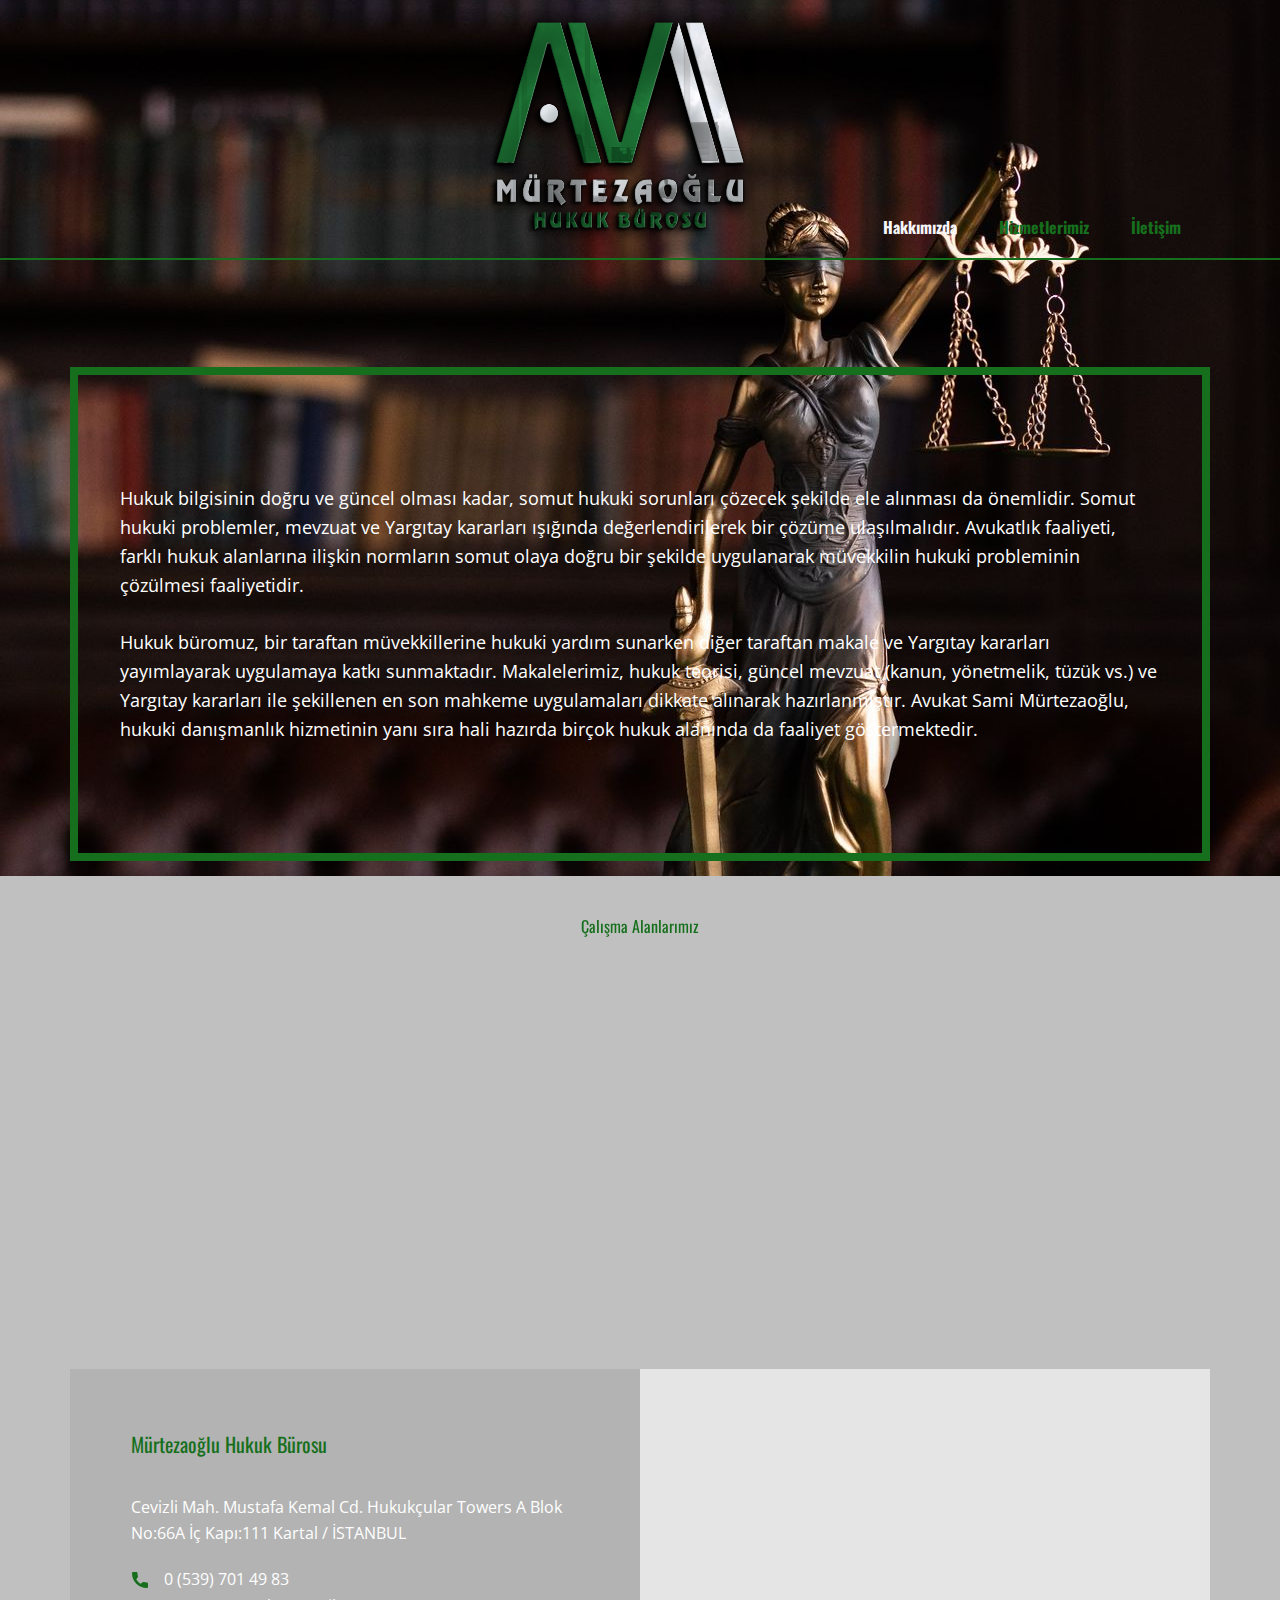
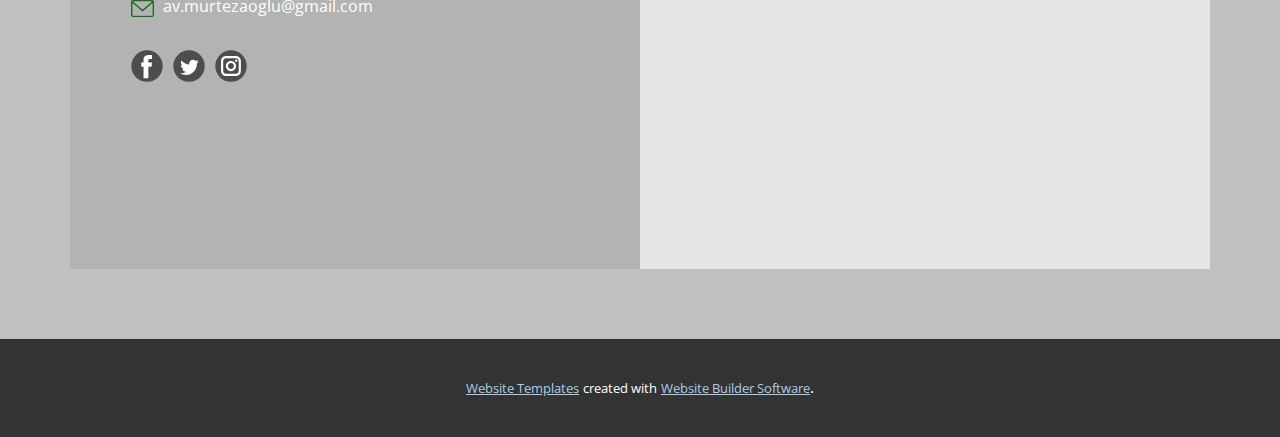
==== index.html @ 39481900 "asd" ====
<!DOCTYPE html>
<html style="font-size: 16px;" lang="tr"><head>
    <meta name="viewport" content="width=device-width, initial-scale=1.0">
    <meta charset="utf-8">
    <meta name="keywords" content="Horuz Hukuk ve Danışmanlık Bürosu Folkart Towers">
    <meta name="description" content="İzmir'de avukatlık ve danışlşmanlık hizmeti veren hukuk bürosu.">
    <title>Mürtezaoğlu Hukuk Bürosu</title>
    <link rel="stylesheet" href="nicepage.css" media="screen">
<link rel="stylesheet" href="Mürtezaoğlu-Hukuk-Bürosu.css" media="screen">
    <script class="u-script" type="text/javascript" src="jquery.js" defer=""></script>
    <script class="u-script" type="text/javascript" src="nicepage.js" defer=""></script>
    <meta name="generator" content="Nicepage 4.18.4, nicepage.com">
    <meta property="og:title" content="Horuz Hukuk ve Danışmanlık">
    <meta property="og:description" content="İzmir Folkart Towers'da hizmet veren hukuk ve danışmanlık bürosu.">
    <meta property="og:image" content="images/horuzhukuk1.jpg">
    <meta property="og:url" content="horuzhukuk.com">
    <link rel="canonical" href="izmir avukat hukuk bürosu büro folkart towers hukuk danışmanlık">
    <link id="u-theme-google-font" rel="stylesheet" href="https://fonts.googleapis.com/css?family=Roboto:100,100i,300,300i,400,400i,500,500i,700,700i,900,900i|Open+Sans:300,300i,400,400i,500,500i,600,600i,700,700i,800,800i">
    <link id="u-page-google-font" rel="stylesheet" href="https://fonts.googleapis.com/css?family=Oswald:200,300,400,500,600,700">
    
    
    
    
    <script type="application/ld+json">{
		"@context": "http://schema.org",
		"@type": "Organization",
		"name": "",
		"url": "izmir avukat hukuk bürosu büro folkart towers hukuk danışmanlık"
}</script>
    <meta name="theme-color" content="#478ac9">
    <meta property="og:type" content="website">
  </head>
  <body data-home-page="Mürtezaoğlu-Hukuk-Bürosu.html" data-home-page-title="Mürtezaoğlu Hukuk Bürosu" class="u-body u-overlap u-xl-mode" data-lang="tr"><header class="u-align-center-xs u-border-2 u-border-custom-color-1 u-border-no-left u-border-no-right u-border-no-top u-clearfix u-header" id="sec-d90b"><div class="u-clearfix u-sheet u-sheet-1">
        <nav class="u-align-left u-menu u-menu-mega u-nav-spacing-25 u-offcanvas u-menu-1" data-responsive-from="XS">
          <div class="menu-collapse u-custom-font u-font-oswald" style="font-size: 1rem; letter-spacing: 0px; font-weight: 700;">
            <a class="u-button-style u-custom-active-border-color u-custom-active-color u-custom-border u-custom-border-color u-custom-borders u-custom-color u-custom-hover-border-color u-custom-hover-color u-custom-left-right-menu-spacing u-custom-text-active-color u-custom-text-color u-custom-text-decoration u-custom-text-hover-color u-custom-top-bottom-menu-spacing u-file-icon u-nav-link u-text-palette-5-light-1 u-file-icon-1" href="#">
              <img src="images/633647-968ad886.png" alt="">
            </a>
          </div>
          <div class="u-custom-menu u-nav-container">
            <ul class="u-custom-font u-font-oswald u-nav u-spacing-2 u-unstyled u-nav-1"><li class="u-nav-item"><a class="u-border-active-palette-1-base u-border-hover-palette-1-light-1 u-button-style u-hover-custom-color-1 u-nav-link u-text-custom-color-1 u-text-hover-palette-5-light-3" href="Mürtezaoğlu-Hukuk-Bürosu.html#carousel_f1d7" style="padding: 10px 20px;">Hakkımızda</a>
</li><li class="u-nav-item"><a class="u-border-active-palette-1-base u-border-hover-palette-1-light-1 u-button-style u-hover-custom-color-1 u-nav-link u-text-custom-color-1 u-text-hover-palette-5-light-3" href="Hizmetler.html#sec-8cfb" style="padding: 10px 20px;">Hizmetlerimiz</a>
</li><li class="u-nav-item"><a class="u-border-active-palette-1-base u-border-hover-palette-1-light-1 u-button-style u-hover-custom-color-1 u-nav-link u-text-custom-color-1 u-text-hover-palette-5-light-3" href="Mürtezaoğlu-Hukuk-Bürosu.html#sec-8271" style="padding: 10px 20px;">İletişim</a>
</li></ul>
          </div>
          <div class="u-custom-menu u-nav-container-collapse">
            <div class="u-align-center u-container-style u-grey-40 u-inner-container-layout u-opacity u-opacity-95 u-sidenav">
              <div class="u-inner-container-layout u-sidenav-overflow">
                <div class="u-menu-close"></div>
                <ul class="u-align-center u-custom-font u-font-oswald u-nav u-popupmenu-items u-text-active-custom-color-1 u-text-custom-color-1 u-text-hover-grey-25 u-unstyled u-nav-2"><li class="u-nav-item"><a class="u-button-style u-nav-link" href="Mürtezaoğlu-Hukuk-Bürosu.html#carousel_f1d7">Hakkımızda</a>
</li><li class="u-nav-item"><a class="u-button-style u-nav-link" href="Hizmetler.html#sec-8cfb">Hizmetlerimiz</a>
</li><li class="u-nav-item"><a class="u-button-style u-nav-link" href="Mürtezaoğlu-Hukuk-Bürosu.html#sec-8271">İletişim</a>
</li></ul>
              </div>
            </div>
            <div class="u-black u-menu-overlay u-opacity u-opacity-70"></div>
          </div>
        </nav>
        <img class="u-image u-image-contain u-image-default u-image-1" src="images/asdfg.png" alt="" data-image-width="1500" data-image-height="1000" data-href="Mürtezaoğlu-Hukuk-Bürosu.html">
      </div></header>
    <section class="u-clearfix u-image u-section-1" id="carousel_f1d7" data-image-width="1280" data-image-height="1920">
      <div class="u-clearfix u-sheet u-sheet-1">
        <div class="u-clearfix u-expanded-width u-gutter-0 u-layout-wrap u-layout-wrap-1">
          <div class="u-layout" style="">
            <div class="u-layout-row" style="">
              <div class="u-align-left u-container-style u-layout-cell u-size-60 u-layout-cell-1">
                <div class="u-border-8 u-border-custom-color-1 u-container-layout u-valign-middle u-container-layout-1">
                  <p class="u-text u-text-white u-text-1"> Hukuk bilgisinin doğru ve güncel olması kadar, somut hukuki sorunları çözecek şekilde ele alınması da önemlidir. Somut hukuki problemler, mevzuat ve Yargıtay kararları ışığında değerlendirilerek bir çözüme ulaşılmalıdır. Avukatlık faaliyeti, farklı hukuk alanlarına ilişkin normların somut olaya doğru bir şekilde uygulanarak müvekkilin hukuki probleminin çözülmesi faaliyetidir.<br>
                    <br>Hukuk büromuz, bir taraftan müvekkillerine hukuki yardım sunarken diğer taraftan makale ve Yargıtay kararları yayımlayarak uygulamaya katkı sunmaktadır. Makalelerimiz, hukuk teorisi, güncel mevzuat (kanun, yönetmelik, tüzük vs.) ve Yargıtay kararları ile şekillenen en son mahkeme uygulamaları dikkate alınarak hazırlanmıştır. Avukat Sami Mürtezaoğlu, hukuki danışmanlık hizmetinin yanı sıra hali hazırda birçok hukuk alanında da faaliyet göstermektedir.<br>
                  </p>
                </div>
              </div>
            </div>
          </div>
        </div>
      </div>
    </section>
    <section class="u-clearfix u-grey-25 u-section-2" id="sec-8cfb">
      <div class="u-clearfix u-sheet u-sheet-1">
        <h2 class="u-text u-text-custom-color-1 u-text-default u-text-1" data-animation-name="pulse" data-animation-duration="1500" data-animation-direction="">Çalışma Alanlarımız</h2>
        <div class="u-expanded-width-lg u-expanded-width-sm u-expanded-width-xl u-expanded-width-xs u-list u-list-1">
          <div class="u-repeater u-repeater-1">
            <div class="u-container-style u-hover-feature u-list-item u-repeater-item u-shape-rectangle u-list-item-1" data-href="Hizmetler.html#sec-789f" data-animation-name="flipIn" data-animation-duration="1000" data-animation-direction="X">
              <div class="u-container-layout u-similar-container u-valign-top u-container-layout-1"><span class="u-border-2 u-border-custom-color-1 u-bottom-right-radius-10 u-file-icon u-hover-feature u-icon u-icon-rounded u-opacity u-opacity-95 u-text-custom-color-1 u-top-left-radius-10 u-top-right-radius-10 u-icon-1"><img src="images/4458925-f721e94c.png" alt=""></span>
                <h2 class="u-text u-text-custom-color-1 u-text-default u-text-2">Ceza Hukuku</h2>
              </div>
            </div>
            <div class="u-container-style u-hover-feature u-list-item u-repeater-item u-shape-rectangle u-list-item-2" data-href="Hizmetler.html#sec-f0a7" data-animation-name="flipIn" data-animation-duration="1000" data-animation-direction="X">
              <div class="u-container-layout u-similar-container u-valign-top u-container-layout-2"><span class="u-border-2 u-border-custom-color-1 u-bottom-right-radius-10 u-file-icon u-hover-feature u-icon u-icon-rounded u-opacity u-opacity-95 u-text-custom-color-1 u-top-left-radius-10 u-top-right-radius-10 u-icon-2"><img src="images/458137-b5ebecb8.png" alt=""></span>
                <h2 class="u-text u-text-custom-color-1 u-text-default u-text-3">Aile Hukuku</h2>
              </div>
            </div>
            <div class="u-container-style u-hover-feature u-list-item u-repeater-item u-shape-rectangle u-list-item-3" data-href="Hizmetler.html#sec-df32" data-animation-name="flipIn" data-animation-duration="1000" data-animation-direction="X">
              <div class="u-container-layout u-similar-container u-valign-top u-container-layout-3"><span class="u-border-2 u-border-custom-color-1 u-bottom-right-radius-10 u-file-icon u-hover-feature u-icon u-icon-rounded u-opacity u-opacity-95 u-text-custom-color-1 u-top-left-radius-10 u-top-right-radius-10 u-icon-3"><img src="images/2762657-03d1cc6a.png" alt=""></span>
                <h2 class="u-text u-text-custom-color-1 u-text-default u-text-4">İcra ve İflas Hukuku</h2>
              </div>
            </div>
            <div class="u-container-style u-hover-feature u-list-item u-repeater-item u-shape-rectangle u-list-item-4" data-href="Hizmetler.html#sec-8ba2" data-animation-name="flipIn" data-animation-duration="1000" data-animation-direction="X">
              <div class="u-container-layout u-similar-container u-valign-top u-container-layout-4"><span class="u-border-2 u-border-custom-color-1 u-bottom-right-radius-10 u-file-icon u-hover-feature u-icon u-icon-rounded u-opacity u-opacity-95 u-text-custom-color-1 u-top-left-radius-10 u-top-right-radius-10 u-icon-4"><img src="images/4577093-eebcf01d.png" alt=""></span>
                <h2 class="u-text u-text-custom-color-1 u-text-default u-text-5">Miras Hukuku</h2>
              </div>
            </div>
            <div class="u-container-style u-hover-feature u-list-item u-repeater-item u-shape-rectangle u-list-item-5" data-href="Hizmetler.html#sec-43f8" data-animation-name="flipIn" data-animation-duration="1000" data-animation-direction="X">
              <div class="u-container-layout u-similar-container u-valign-top u-container-layout-5"><span class="u-border-2 u-border-custom-color-1 u-bottom-right-radius-10 u-file-icon u-hover-feature u-icon u-icon-rounded u-opacity u-opacity-95 u-text-custom-color-1 u-top-left-radius-10 u-top-right-radius-10 u-icon-5"><img src="images/1077198-af21533d.png" alt=""></span>
                <h2 class="u-text u-text-custom-color-1 u-text-default u-text-6">İş Hukuku</h2>
              </div>
            </div>
            <div class="u-container-style u-hover-feature u-list-item u-repeater-item u-shape-rectangle u-list-item-6" data-href="Hizmetler.html#carousel_c1a2" data-animation-name="flipIn" data-animation-duration="1000" data-animation-direction="X">
              <div class="u-container-layout u-similar-container u-valign-top u-container-layout-6"><span class="u-border-2 u-border-custom-color-1 u-bottom-right-radius-10 u-file-icon u-hover-feature u-icon u-icon-rounded u-opacity u-opacity-95 u-text-custom-color-1 u-top-left-radius-10 u-top-right-radius-10 u-icon-6"><img src="images/6676523-776192a8.png" alt=""></span>
                <h2 class="u-text u-text-custom-color-1 u-text-default u-text-7">Gayrimenkul Hukuku</h2>
              </div>
            </div>
          </div>
        </div>
      </div>
      
      
      
      
      
      
      
      
      
      
      
      
    </section>
    <section class="u-clearfix u-grey-25 u-section-3" id="sec-8271">
      <div class="u-clearfix u-sheet u-valign-middle-md u-valign-middle-sm u-valign-middle-xs u-sheet-1">
        <div class="u-clearfix u-expanded-width u-layout-wrap u-layout-wrap-1">
          <div class="u-layout">
            <div class="u-layout-row">
              <div class="u-align-left u-container-style u-grey-30 u-layout-cell u-left-cell u-size-30 u-layout-cell-1">
                <div class="u-container-layout u-container-layout-1">
                  <h2 class="u-text u-text-custom-color-1 u-text-1">
                    <span style="font-size: 1.25rem;">Mürtezaoğlu Hukuk Bürosu</span>
                    <br>
                    <span style="font-size: 1.125rem;"></span>
                    <br>
                  </h2>
                  <p class="u-text u-text-2">Cevizli Mah. Mustafa Kemal Cd. Hukukçular Towers A Blok No:66A İç Kapı:111 Kartal / İSTANBUL<br>
                  </p>
                  <a href="https://nicepage.com/k/adult-html-templates" class="u-active-none u-bottom-left-radius-0 u-bottom-right-radius-0 u-btn u-btn-rectangle u-button-style u-hover-none u-none u-radius-0 u-top-left-radius-0 u-top-right-radius-0 u-btn-1"><span class="u-icon u-text-custom-color-1"><svg class="u-svg-content" viewBox="0 0 405.333 405.333" x="0px" y="0px" style="width: 1em; height: 1em;"><path d="M373.333,266.88c-25.003,0-49.493-3.904-72.704-11.563c-11.328-3.904-24.192-0.896-31.637,6.699l-46.016,34.752    c-52.8-28.181-86.592-61.952-114.389-114.368l33.813-44.928c8.512-8.512,11.563-20.971,7.915-32.64    C142.592,81.472,138.667,56.96,138.667,32c0-17.643-14.357-32-32-32H32C14.357,0,0,14.357,0,32    c0,205.845,167.488,373.333,373.333,373.333c17.643,0,32-14.357,32-32V298.88C405.333,281.237,390.976,266.88,373.333,266.88z"></path></svg><img></span>&nbsp; &nbsp; 0 (539) 701 49 83<br>
                  </a>
                  <p class="u-text u-text-3">av.murtezaoglu@gmail.com</p><span class="u-file-icon u-icon u-text-custom-color-1 u-icon-2"><img src="images/2089181-ae6aad7b.png" alt=""></span>
                  <div class="u-social-icons u-spacing-10 u-social-icons-1">
                    <a class="u-social-url" title="facebook" target="_blank" href="https://facebook.com/name"><span class="u-icon u-social-facebook u-social-icon u-text-grey-70 u-icon-3"><svg class="u-svg-link" preserveAspectRatio="xMidYMin slice" viewBox="0 0 112 112" style=""><use xmlns:xlink="http://www.w3.org/1999/xlink" xlink:href="#svg-e428"></use></svg><svg class="u-svg-content" viewBox="0 0 112 112" x="0" y="0" id="svg-e428"><circle fill="currentColor" cx="56.1" cy="56.1" r="55"></circle><path fill="#FFFFFF" d="M73.5,31.6h-9.1c-1.4,0-3.6,0.8-3.6,3.9v8.5h12.6L72,58.3H60.8v40.8H43.9V58.3h-8V43.9h8v-9.2
c0-6.7,3.1-17,17-17h12.5v13.9H73.5z"></path></svg></span>
                    </a>
                    <a class="u-social-url" title="twitter" target="_blank" href="https://twitter.com/name"><span class="u-icon u-social-icon u-social-twitter u-text-grey-70 u-icon-4"><svg class="u-svg-link" preserveAspectRatio="xMidYMin slice" viewBox="0 0 112 112" style=""><use xmlns:xlink="http://www.w3.org/1999/xlink" xlink:href="#svg-d64e"></use></svg><svg class="u-svg-content" viewBox="0 0 112 112" x="0" y="0" id="svg-d64e"><circle fill="currentColor" class="st0" cx="56.1" cy="56.1" r="55"></circle><path fill="#FFFFFF" d="M83.8,47.3c0,0.6,0,1.2,0,1.7c0,17.7-13.5,38.2-38.2,38.2C38,87.2,31,85,25,81.2c1,0.1,2.1,0.2,3.2,0.2
c6.3,0,12.1-2.1,16.7-5.7c-5.9-0.1-10.8-4-12.5-9.3c0.8,0.2,1.7,0.2,2.5,0.2c1.2,0,2.4-0.2,3.5-0.5c-6.1-1.2-10.8-6.7-10.8-13.1
c0-0.1,0-0.1,0-0.2c1.8,1,3.9,1.6,6.1,1.7c-3.6-2.4-6-6.5-6-11.2c0-2.5,0.7-4.8,1.8-6.7c6.6,8.1,16.5,13.5,27.6,14
c-0.2-1-0.3-2-0.3-3.1c0-7.4,6-13.4,13.4-13.4c3.9,0,7.3,1.6,9.8,4.2c3.1-0.6,5.9-1.7,8.5-3.3c-1,3.1-3.1,5.8-5.9,7.4
c2.7-0.3,5.3-1,7.7-2.1C88.7,43,86.4,45.4,83.8,47.3z"></path></svg></span>
                    </a>
                    <a class="u-social-url" title="instagram" target="_blank" href="https://instagram.com/name"><span class="u-icon u-social-icon u-social-instagram u-text-grey-70 u-icon-5"><svg class="u-svg-link" preserveAspectRatio="xMidYMin slice" viewBox="0 0 112 112" style=""><use xmlns:xlink="http://www.w3.org/1999/xlink" xlink:href="#svg-ee42"></use></svg><svg class="u-svg-content" viewBox="0 0 112 112" x="0" y="0" id="svg-ee42"><circle fill="currentColor" cx="56.1" cy="56.1" r="55"></circle><path fill="#FFFFFF" d="M55.9,38.2c-9.9,0-17.9,8-17.9,17.9C38,66,46,74,55.9,74c9.9,0,17.9-8,17.9-17.9C73.8,46.2,65.8,38.2,55.9,38.2
z M55.9,66.4c-5.7,0-10.3-4.6-10.3-10.3c-0.1-5.7,4.6-10.3,10.3-10.3c5.7,0,10.3,4.6,10.3,10.3C66.2,61.8,61.6,66.4,55.9,66.4z"></path><path fill="#FFFFFF" d="M74.3,33.5c-2.3,0-4.2,1.9-4.2,4.2s1.9,4.2,4.2,4.2s4.2-1.9,4.2-4.2S76.6,33.5,74.3,33.5z"></path><path fill="#FFFFFF" d="M73.1,21.3H38.6c-9.7,0-17.5,7.9-17.5,17.5v34.5c0,9.7,7.9,17.6,17.5,17.6h34.5c9.7,0,17.5-7.9,17.5-17.5V38.8
C90.6,29.1,82.7,21.3,73.1,21.3z M83,73.3c0,5.5-4.5,9.9-9.9,9.9H38.6c-5.5,0-9.9-4.5-9.9-9.9V38.8c0-5.5,4.5-9.9,9.9-9.9h34.5
c5.5,0,9.9,4.5,9.9,9.9V73.3z"></path></svg></span>
                    </a>
                  </div>
                </div>
              </div>
              <div class="u-container-style u-layout-cell u-right-cell u-size-30 u-layout-cell-2">
                <div class="u-container-layout u-container-layout-2">
                  <div class="u-expanded u-grey-10 u-map">
                    <div class="embed-responsive">
                      <iframe class="embed-responsive-item" src="//maps.google.com/maps?output=embed&amp;q=Hukuk%C3%A7ular%20Tower&amp;z=13&amp;t=m" data-map="[base64]"></iframe>
                    </div>
                  </div>
                </div>
              </div>
            </div>
          </div>
        </div>
      </div>
    </section>
    
    
    
    <section class="u-backlink u-clearfix u-grey-80">
      <a class="u-link" href="https://nicepage.com/website-templates" target="_blank">
        <span>Website Templates</span>
      </a>
      <p class="u-text">
        <span>created with</span>
      </p>
      <a class="u-link" href="" target="_blank">
        <span>Website Builder Software</span>
      </a>. 
    </section>
  
</body></html>
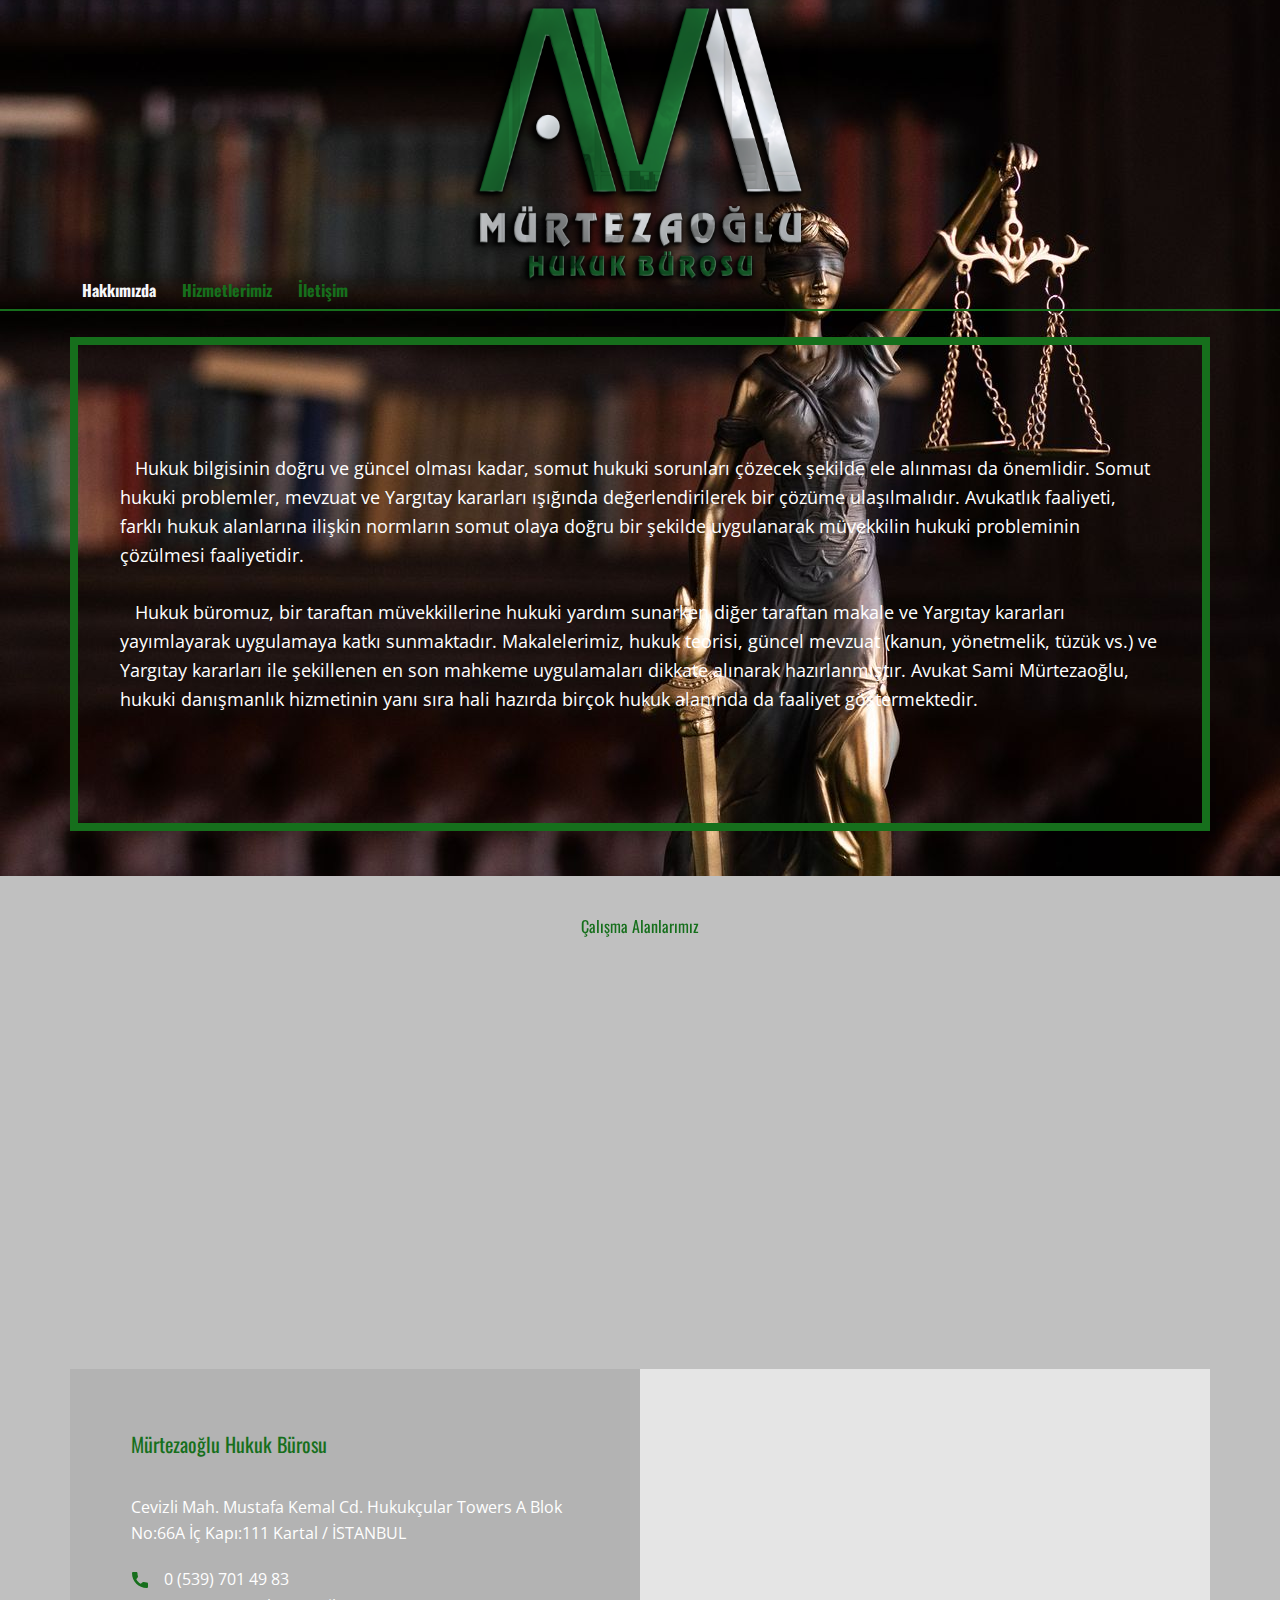
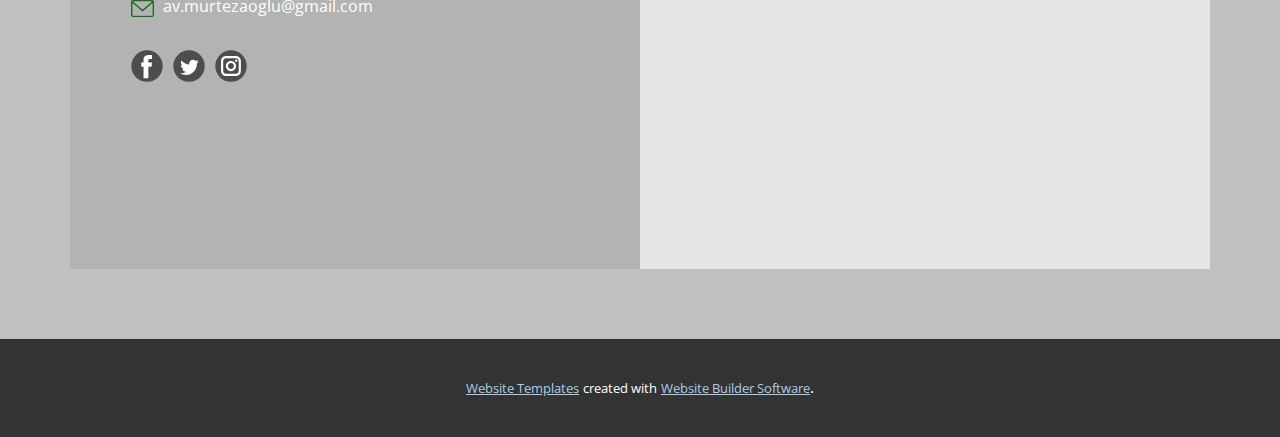
==== commit 00876d71: "asd" ====
--- a/index.html
+++ b/index.html
@@ -30,7 +30,8 @@
     <meta name="theme-color" content="#478ac9">
     <meta property="og:type" content="website">
   </head>
-  <body data-home-page="Mürtezaoğlu-Hukuk-Bürosu.html" data-home-page-title="Mürtezaoğlu Hukuk Bürosu" class="u-body u-overlap u-xl-mode" data-lang="tr"><header class="u-align-center-xs u-border-2 u-border-custom-color-1 u-border-no-left u-border-no-right u-border-no-top u-clearfix u-header" id="sec-d90b"><div class="u-clearfix u-sheet u-sheet-1">
+  <body data-home-page="Mürtezaoğlu-Hukuk-Bürosu.html" data-home-page-title="Mürtezaoğlu Hukuk Bürosu" class="u-body u-overlap u-xl-mode" data-lang="tr"><header class="u-align-center-xs u-border-2 u-border-custom-color-1 u-border-no-left u-border-no-right u-border-no-top u-clearfix u-header" id="sec-d90b"><div class="u-clearfix u-sheet u-valign-bottom-md u-valign-bottom-sm u-valign-bottom-xl u-sheet-1">
+        <img class="u-expanded-width-xs u-image u-image-contain u-image-default u-image-1" src="images/asdfg.png" alt="" data-image-width="1500" data-image-height="1000" data-href="Mürtezaoğlu-Hukuk-Bürosu.html">
         <nav class="u-align-left u-menu u-menu-mega u-nav-spacing-25 u-offcanvas u-menu-1" data-responsive-from="XS">
           <div class="menu-collapse u-custom-font u-font-oswald" style="font-size: 1rem; letter-spacing: 0px; font-weight: 700;">
             <a class="u-button-style u-custom-active-border-color u-custom-active-color u-custom-border u-custom-border-color u-custom-borders u-custom-color u-custom-hover-border-color u-custom-hover-color u-custom-left-right-menu-spacing u-custom-text-active-color u-custom-text-color u-custom-text-decoration u-custom-text-hover-color u-custom-top-bottom-menu-spacing u-file-icon u-nav-link u-text-palette-5-light-1 u-file-icon-1" href="#">
@@ -38,9 +39,9 @@
             </a>
           </div>
           <div class="u-custom-menu u-nav-container">
-            <ul class="u-custom-font u-font-oswald u-nav u-spacing-2 u-unstyled u-nav-1"><li class="u-nav-item"><a class="u-border-active-palette-1-base u-border-hover-palette-1-light-1 u-button-style u-hover-custom-color-1 u-nav-link u-text-custom-color-1 u-text-hover-palette-5-light-3" href="Mürtezaoğlu-Hukuk-Bürosu.html#carousel_f1d7" style="padding: 10px 20px;">Hakkımızda</a>
-</li><li class="u-nav-item"><a class="u-border-active-palette-1-base u-border-hover-palette-1-light-1 u-button-style u-hover-custom-color-1 u-nav-link u-text-custom-color-1 u-text-hover-palette-5-light-3" href="Hizmetler.html#sec-8cfb" style="padding: 10px 20px;">Hizmetlerimiz</a>
-</li><li class="u-nav-item"><a class="u-border-active-palette-1-base u-border-hover-palette-1-light-1 u-button-style u-hover-custom-color-1 u-nav-link u-text-custom-color-1 u-text-hover-palette-5-light-3" href="Mürtezaoğlu-Hukuk-Bürosu.html#sec-8271" style="padding: 10px 20px;">İletişim</a>
+            <ul class="u-custom-font u-font-oswald u-nav u-spacing-2 u-unstyled u-nav-1"><li class="u-nav-item"><a class="u-border-active-palette-1-base u-border-hover-palette-1-light-1 u-button-style u-hover-custom-color-1 u-nav-link u-text-custom-color-1 u-text-hover-palette-5-light-3" href="Mürtezaoğlu-Hukuk-Bürosu.html#carousel_f1d7" style="padding: 10px 12px;">Hakkımızda</a>
+</li><li class="u-nav-item"><a class="u-border-active-palette-1-base u-border-hover-palette-1-light-1 u-button-style u-hover-custom-color-1 u-nav-link u-text-custom-color-1 u-text-hover-palette-5-light-3" href="Hizmetler.html#sec-8cfb" style="padding: 10px 12px;">Hizmetlerimiz</a>
+</li><li class="u-nav-item"><a class="u-border-active-palette-1-base u-border-hover-palette-1-light-1 u-button-style u-hover-custom-color-1 u-nav-link u-text-custom-color-1 u-text-hover-palette-5-light-3" href="Mürtezaoğlu-Hukuk-Bürosu.html#sec-8271" style="padding: 10px 15px 10px 12px;">İletişim</a>
 </li></ul>
           </div>
           <div class="u-custom-menu u-nav-container-collapse">
@@ -56,7 +57,6 @@
             <div class="u-black u-menu-overlay u-opacity u-opacity-70"></div>
           </div>
         </nav>
-        <img class="u-image u-image-contain u-image-default u-image-1" src="images/asdfg.png" alt="" data-image-width="1500" data-image-height="1000" data-href="Mürtezaoğlu-Hukuk-Bürosu.html">
       </div></header>
     <section class="u-clearfix u-image u-section-1" id="carousel_f1d7" data-image-width="1280" data-image-height="1920">
       <div class="u-clearfix u-sheet u-sheet-1">
@@ -64,9 +64,9 @@
           <div class="u-layout" style="">
             <div class="u-layout-row" style="">
               <div class="u-align-left u-container-style u-layout-cell u-size-60 u-layout-cell-1">
-                <div class="u-border-8 u-border-custom-color-1 u-container-layout u-valign-middle u-container-layout-1">
-                  <p class="u-text u-text-white u-text-1"> Hukuk bilgisinin doğru ve güncel olması kadar, somut hukuki sorunları çözecek şekilde ele alınması da önemlidir. Somut hukuki problemler, mevzuat ve Yargıtay kararları ışığında değerlendirilerek bir çözüme ulaşılmalıdır. Avukatlık faaliyeti, farklı hukuk alanlarına ilişkin normların somut olaya doğru bir şekilde uygulanarak müvekkilin hukuki probleminin çözülmesi faaliyetidir.<br>
-                    <br>Hukuk büromuz, bir taraftan müvekkillerine hukuki yardım sunarken diğer taraftan makale ve Yargıtay kararları yayımlayarak uygulamaya katkı sunmaktadır. Makalelerimiz, hukuk teorisi, güncel mevzuat (kanun, yönetmelik, tüzük vs.) ve Yargıtay kararları ile şekillenen en son mahkeme uygulamaları dikkate alınarak hazırlanmıştır. Avukat Sami Mürtezaoğlu, hukuki danışmanlık hizmetinin yanı sıra hali hazırda birçok hukuk alanında da faaliyet göstermektedir.<br>
+                <div class="u-border-8 u-border-custom-color-1 u-container-layout u-valign-middle-sm u-valign-middle-xl u-valign-middle-xs u-container-layout-1">
+                  <p class="u-text u-text-white u-text-1"> &nbsp; &nbsp;Hukuk bilgisinin doğru ve güncel olması kadar, somut hukuki sorunları çözecek şekilde ele alınması da önemlidir. Somut hukuki problemler, mevzuat ve Yargıtay kararları ışığında değerlendirilerek bir çözüme ulaşılmalıdır. Avukatlık faaliyeti, farklı hukuk alanlarına ilişkin normların somut olaya doğru bir şekilde uygulanarak müvekkilin hukuki probleminin çözülmesi faaliyetidir.<br>
+                    <br>&nbsp; &nbsp;Hukuk büromuz, bir taraftan müvekkillerine hukuki yardım sunarken diğer taraftan makale ve Yargıtay kararları yayımlayarak uygulamaya katkı sunmaktadır. Makalelerimiz, hukuk teorisi, güncel mevzuat (kanun, yönetmelik, tüzük vs.) ve Yargıtay kararları ile şekillenen en son mahkeme uygulamaları dikkate alınarak hazırlanmıştır. Avukat Sami Mürtezaoğlu, hukuki danışmanlık hizmetinin yanı sıra hali hazırda birçok hukuk alanında da faaliyet göstermektedir.<br>
                   </p>
                 </div>
               </div>
--- a/nicepage.css
+++ b/nicepage.css
@@ -38499,12 +38499,18 @@
 
 /*end-variables sitestylecss*/
 .u-header .u-sheet-1 {
-  min-height: 255px;
+  min-height: 306px;
+}
+
+.u-header .u-image-1 {
+  height: 330px;
+  width: 540px;
+  margin: -21px auto 0;
 }
 
 .u-header .u-menu-1 {
   font-family: size-14;
-  margin: 209px 9px 0 auto;
+  margin: -37px auto 1px 0;
 }
 
 .u-header .u-file-icon-1 {
@@ -38522,53 +38528,56 @@
 .u-header .u-nav-2 {
   font-size: 1rem;
 }
-
-.u-header .u-image-1 {
-  width: 552px;
-  height: 253px;
-  margin: -245px auto 5px 274px;
-}
 @media (max-width: 1199px) {
-  .u-header .u-menu-1 {
-    margin-right: 9px;
+  .u-header .u-sheet-1 {
+    min-height: 307px;
   }
 
   .u-header .u-image-1 {
-    width: 552px;
-    height: 253px;
-    margin-top: -245px;
-    margin-left: 274px;
+    margin-top: -11px;
+  }
+
+  .u-header .u-menu-1 {
+    margin-top: -48px;
   }
 }
 @media (max-width: 991px) {
   .u-header .u-sheet-1 {
-    min-height: 210px;
+    min-height: 306px;
   }
 
   .u-header .u-image-1 {
-    margin-left: 168px;
+    height: 265px;
+  }
+
+  .u-header .u-menu-1 {
+    margin-top: 18px;
+    margin-left: auto;
+    margin-bottom: 0;
   }
 }
 @media (max-width: 767px) {
   .u-header .u-sheet-1 {
-    min-height: 204px;
+    min-height: 352px;
+  }
+}
+@media (max-width: 575px) {
+  .u-header .u-sheet-1 {
+    min-height: 278px;
   }
 
   .u-header .u-image-1 {
-    width: 540px;
-    height: 248px;
-    margin-left: 0;
-  }
-}
-@media (max-width: 575px) {
-  .u-header .u-sheet-1 {
-    min-height: 202px;
+    height: 282px;
+    margin-top: 0;
+    margin-right: initial;
+    margin-left: initial;
+    width: auto;
   }
 
   .u-header .u-menu-1 {
     width: auto;
-    margin-top: 137px;
-    margin-right: auto;
+    margin-top: -235px;
+    margin-bottom: 60px;
     margin-left: 0;
   }
 
@@ -38581,13 +38590,6 @@
   .u-header .u-nav-2 {
     margin: 21px auto 0;
   }
-
-  .u-header .u-image-1 {
-    width: 340px;
-    height: 156px;
-    margin-top: -173px;
-    margin-bottom: 50px;
-  }
 }
  .u-footer {
   background-image: none;
--- a/Mürtezaoğlu-Hukuk-Bürosu.css
+++ b/Mürtezaoğlu-Hukuk-Bürosu.css
@@ -8,8 +8,8 @@
 }
 
 .u-section-1 .u-layout-wrap-1 {
-  margin-top: 367px;
-  margin-bottom: 15px;
+  margin-top: 337px;
+  margin-bottom: 45px;
 }
 
 .u-section-1 .u-layout-cell-1 {
@@ -40,6 +40,8 @@
   }
 
   .u-section-1 .u-text-1 {
+    width: auto;
+    margin-top: 131px;
     margin-left: 0;
     margin-right: 0;
   }
@@ -65,23 +67,44 @@
     min-height: 1023px;
   }
 
+  .u-section-1 .u-layout-wrap-1 {
+    margin-top: 383px;
+    margin-bottom: 33px;
+  }
+
   .u-section-1 .u-layout-cell-1 {
-    min-height: 100px;
+    min-height: 607px;
   }
 
   .u-section-1 .u-container-layout-1 {
-    padding-left: 3px;
-    padding-right: 3px;
+    padding-left: 0;
+    padding-right: 0;
+  }
+
+  .u-section-1 .u-text-1 {
+    margin-top: 0;
+    margin-right: -8px;
+    margin-left: 14px;
   }
 }
 
 @media (max-width: 575px) {
+   .u-section-1 {
+    background-position: 84.33% 50%;
+  }
+
   .u-section-1 .u-sheet-1 {
-    min-height: 1240px;
+    min-height: 1277px;
   }
 
   .u-section-1 .u-layout-cell-1 {
-    min-height: 303px;
+    min-height: 895px;
+  }
+
+  .u-section-1 .u-text-1 {
+    margin-top: 65px;
+    margin-left: 0;
+    margin-right: 0;
   }
 } .u-section-2 {
   background-image: none;
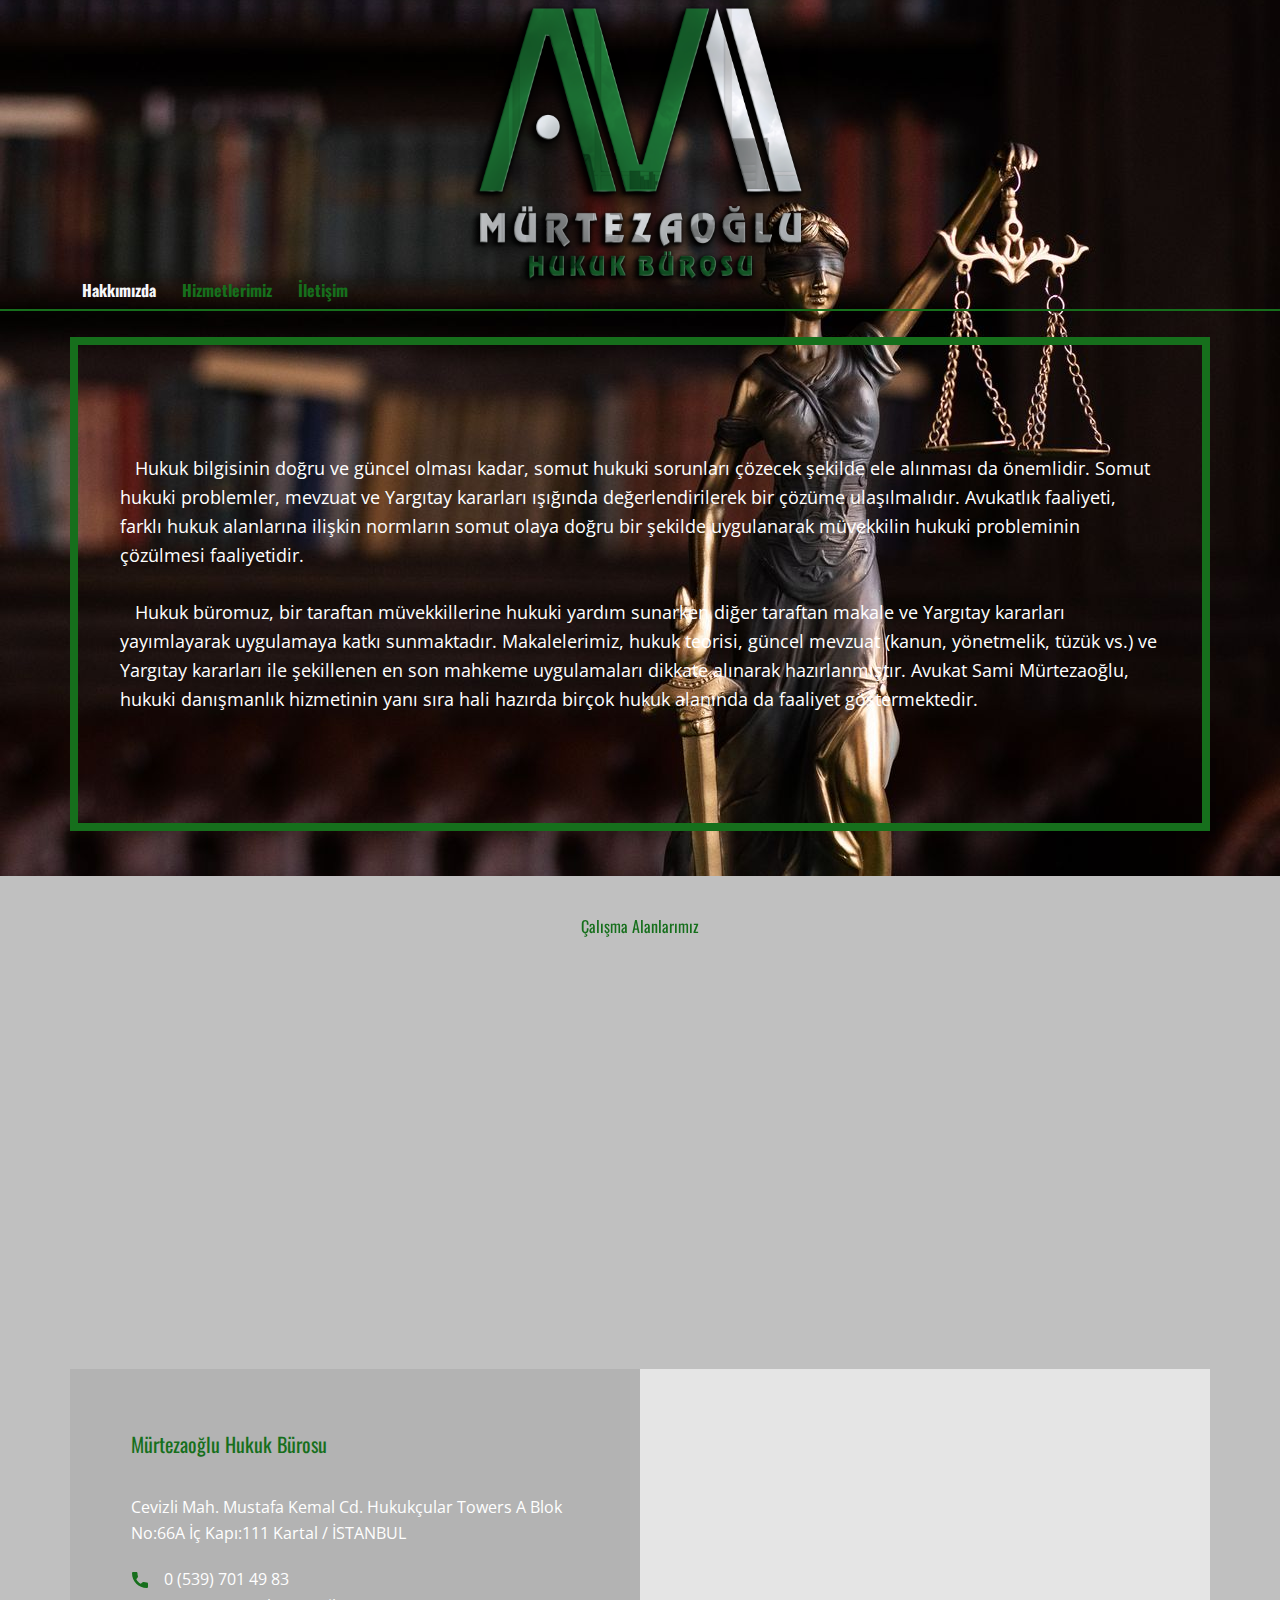
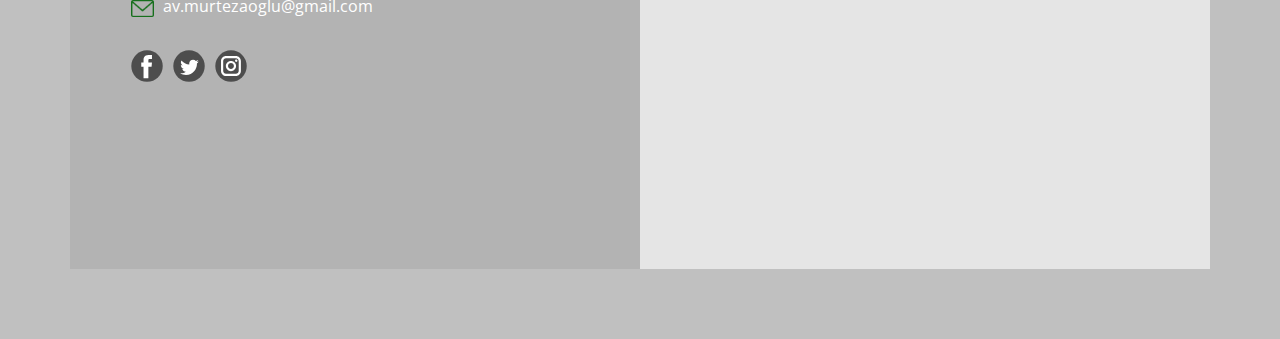
==== commit 619ee06a: "Update index.html" ====
--- a/index.html
+++ b/index.html
@@ -177,18 +177,5 @@
       </div>
     </section>
     
-    
-    
-    <section class="u-backlink u-clearfix u-grey-80">
-      <a class="u-link" href="https://nicepage.com/website-templates" target="_blank">
-        <span>Website Templates</span>
-      </a>
-      <p class="u-text">
-        <span>created with</span>
-      </p>
-      <a class="u-link" href="" target="_blank">
-        <span>Website Builder Software</span>
-      </a>. 
-    </section>
-  
-</body></html>+
+</body></html>
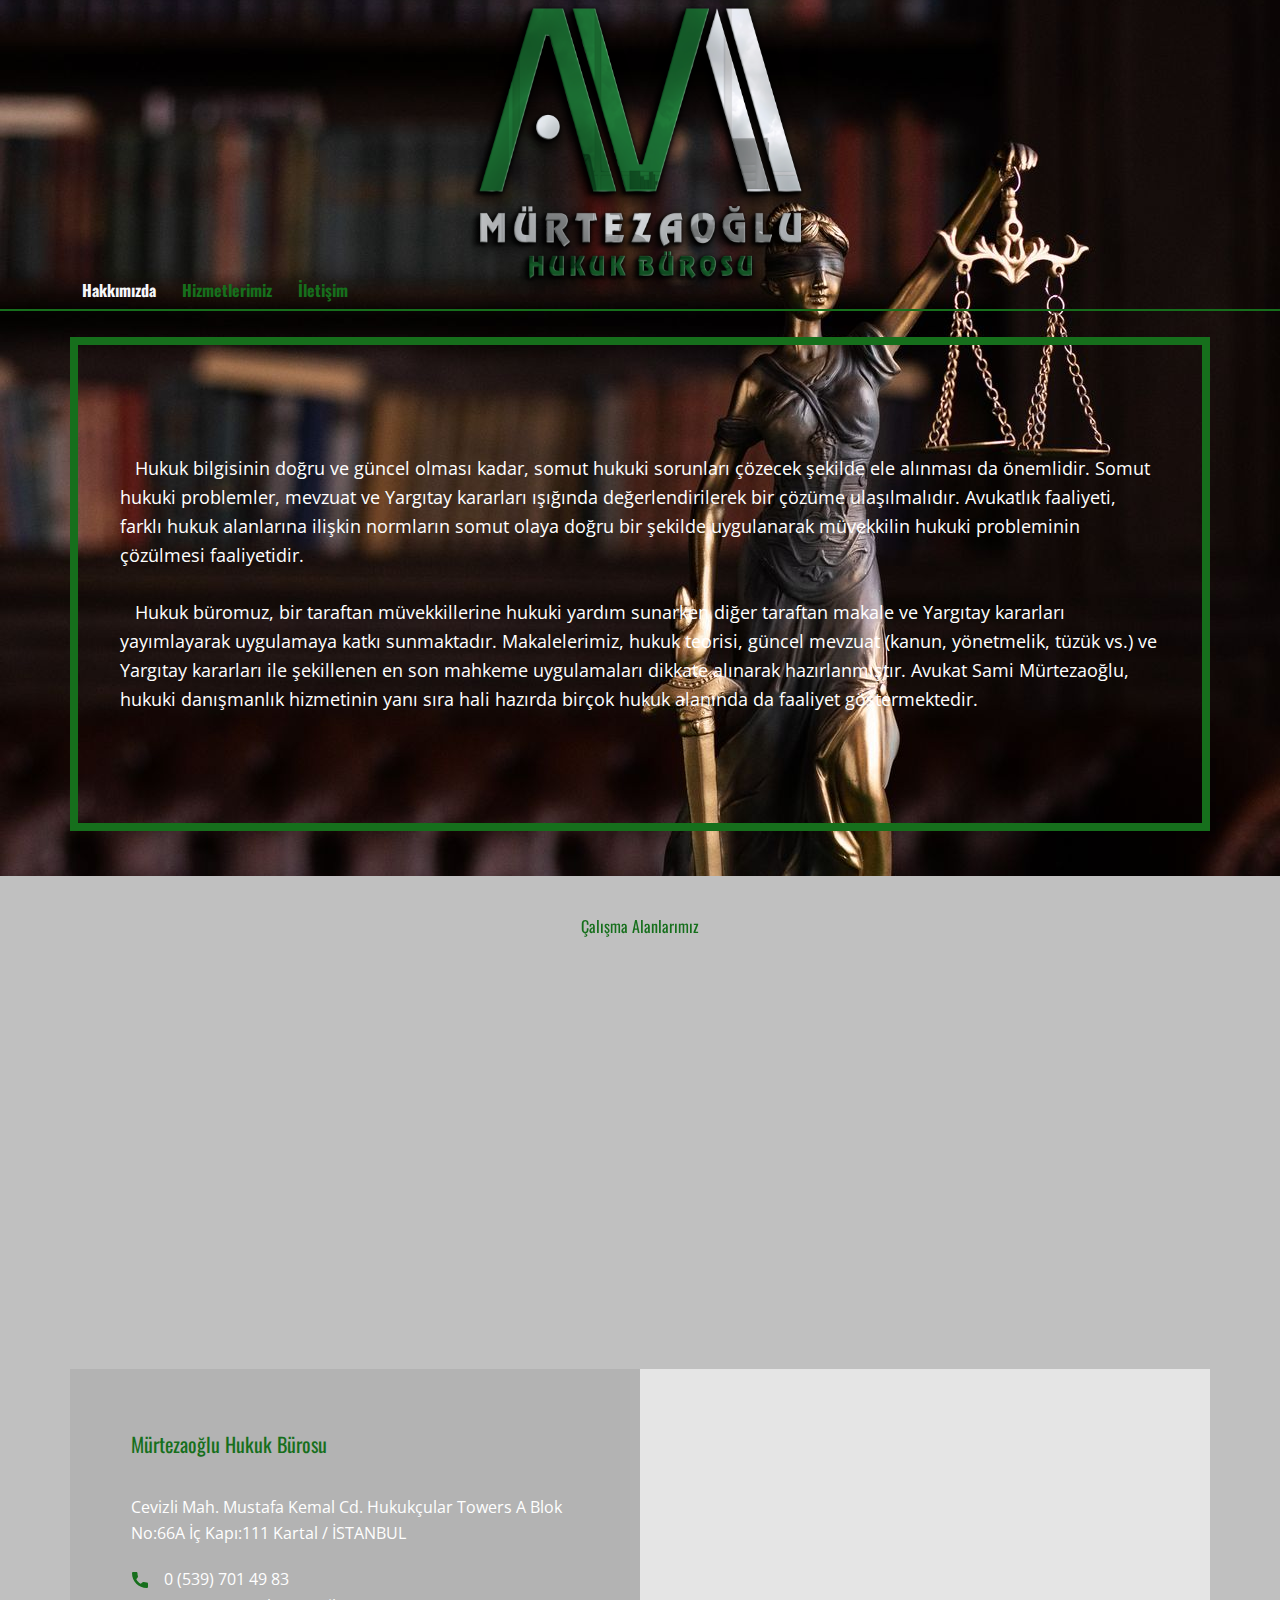
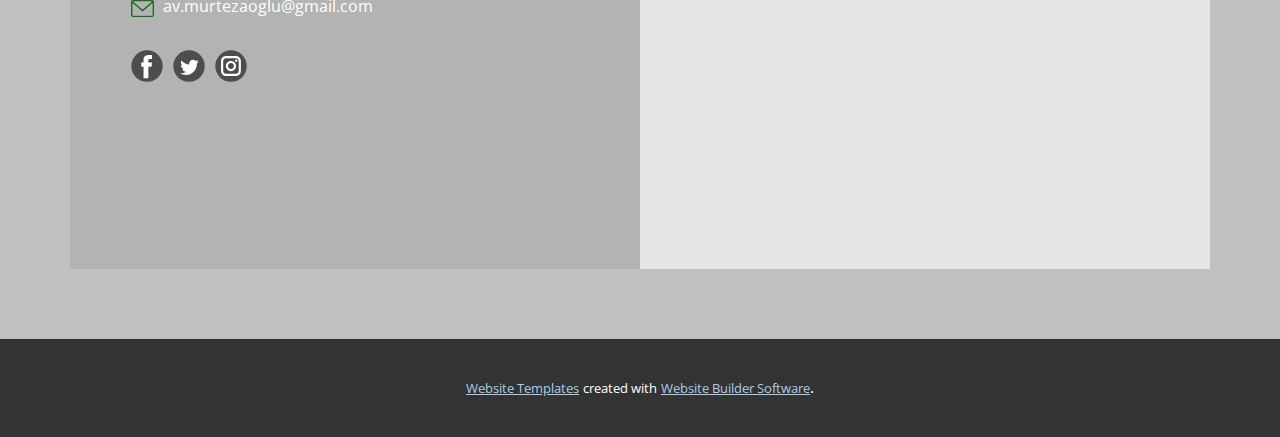
==== commit d75caeef: "asd" ====
--- a/index.html
+++ b/index.html
@@ -2,19 +2,19 @@
 <html style="font-size: 16px;" lang="tr"><head>
     <meta name="viewport" content="width=device-width, initial-scale=1.0">
     <meta charset="utf-8">
-    <meta name="keywords" content="Horuz Hukuk ve Danışmanlık Bürosu Folkart Towers">
-    <meta name="description" content="İzmir'de avukatlık ve danışlşmanlık hizmeti veren hukuk bürosu.">
+    <meta name="keywords" content="Mürtezaoğlu Hukuk ve Danışmanlık Bürosu Hukukçular Towers istanbul">
+    <meta name="description" content="İstanbul'da avukatlık ve danışmanlık hizmeti veren hukuk bürosu.">
     <title>Mürtezaoğlu Hukuk Bürosu</title>
     <link rel="stylesheet" href="nicepage.css" media="screen">
 <link rel="stylesheet" href="Mürtezaoğlu-Hukuk-Bürosu.css" media="screen">
     <script class="u-script" type="text/javascript" src="jquery.js" defer=""></script>
     <script class="u-script" type="text/javascript" src="nicepage.js" defer=""></script>
     <meta name="generator" content="Nicepage 4.18.4, nicepage.com">
-    <meta property="og:title" content="Horuz Hukuk ve Danışmanlık">
-    <meta property="og:description" content="İzmir Folkart Towers'da hizmet veren hukuk ve danışmanlık bürosu.">
-    <meta property="og:image" content="images/horuzhukuk1.jpg">
-    <meta property="og:url" content="horuzhukuk.com">
-    <link rel="canonical" href="izmir avukat hukuk bürosu büro folkart towers hukuk danışmanlık">
+    <meta property="og:title" content="Mürtezaoğlu Hukuk Bürosu">
+    <meta property="og:description" content="İstanbulda hizmet veren bir hukuk bürosu">
+    <meta property="og:image" content="images/3Dperspektifirket.jpg">
+    <meta property="og:url" content="murtezaogluhukuk.com">
+    <link rel="canonical" href="istanbul avukat hukuk bürosu büro hukukçular towers hukuk danışmanlık">
     <link id="u-theme-google-font" rel="stylesheet" href="https://fonts.googleapis.com/css?family=Roboto:100,100i,300,300i,400,400i,500,500i,700,700i,900,900i|Open+Sans:300,300i,400,400i,500,500i,600,600i,700,700i,800,800i">
     <link id="u-page-google-font" rel="stylesheet" href="https://fonts.googleapis.com/css?family=Oswald:200,300,400,500,600,700">
     
@@ -25,7 +25,7 @@
 		"@context": "http://schema.org",
 		"@type": "Organization",
 		"name": "",
-		"url": "izmir avukat hukuk bürosu büro folkart towers hukuk danışmanlık"
+		"url": "istanbul avukat hukuk bürosu büro hukukçular towers hukuk danışmanlık"
 }</script>
     <meta name="theme-color" content="#478ac9">
     <meta property="og:type" content="website">
@@ -177,5 +177,18 @@
       </div>
     </section>
     
-
-</body></html>
+    
+    
+    <section class="u-backlink u-clearfix u-grey-80">
+      <a class="u-link" href="https://nicepage.com/website-templates" target="_blank">
+        <span>Website Templates</span>
+      </a>
+      <p class="u-text">
+        <span>created with</span>
+      </p>
+      <a class="u-link" href="" target="_blank">
+        <span>Website Builder Software</span>
+      </a>. 
+    </section>
+  
+</body></html>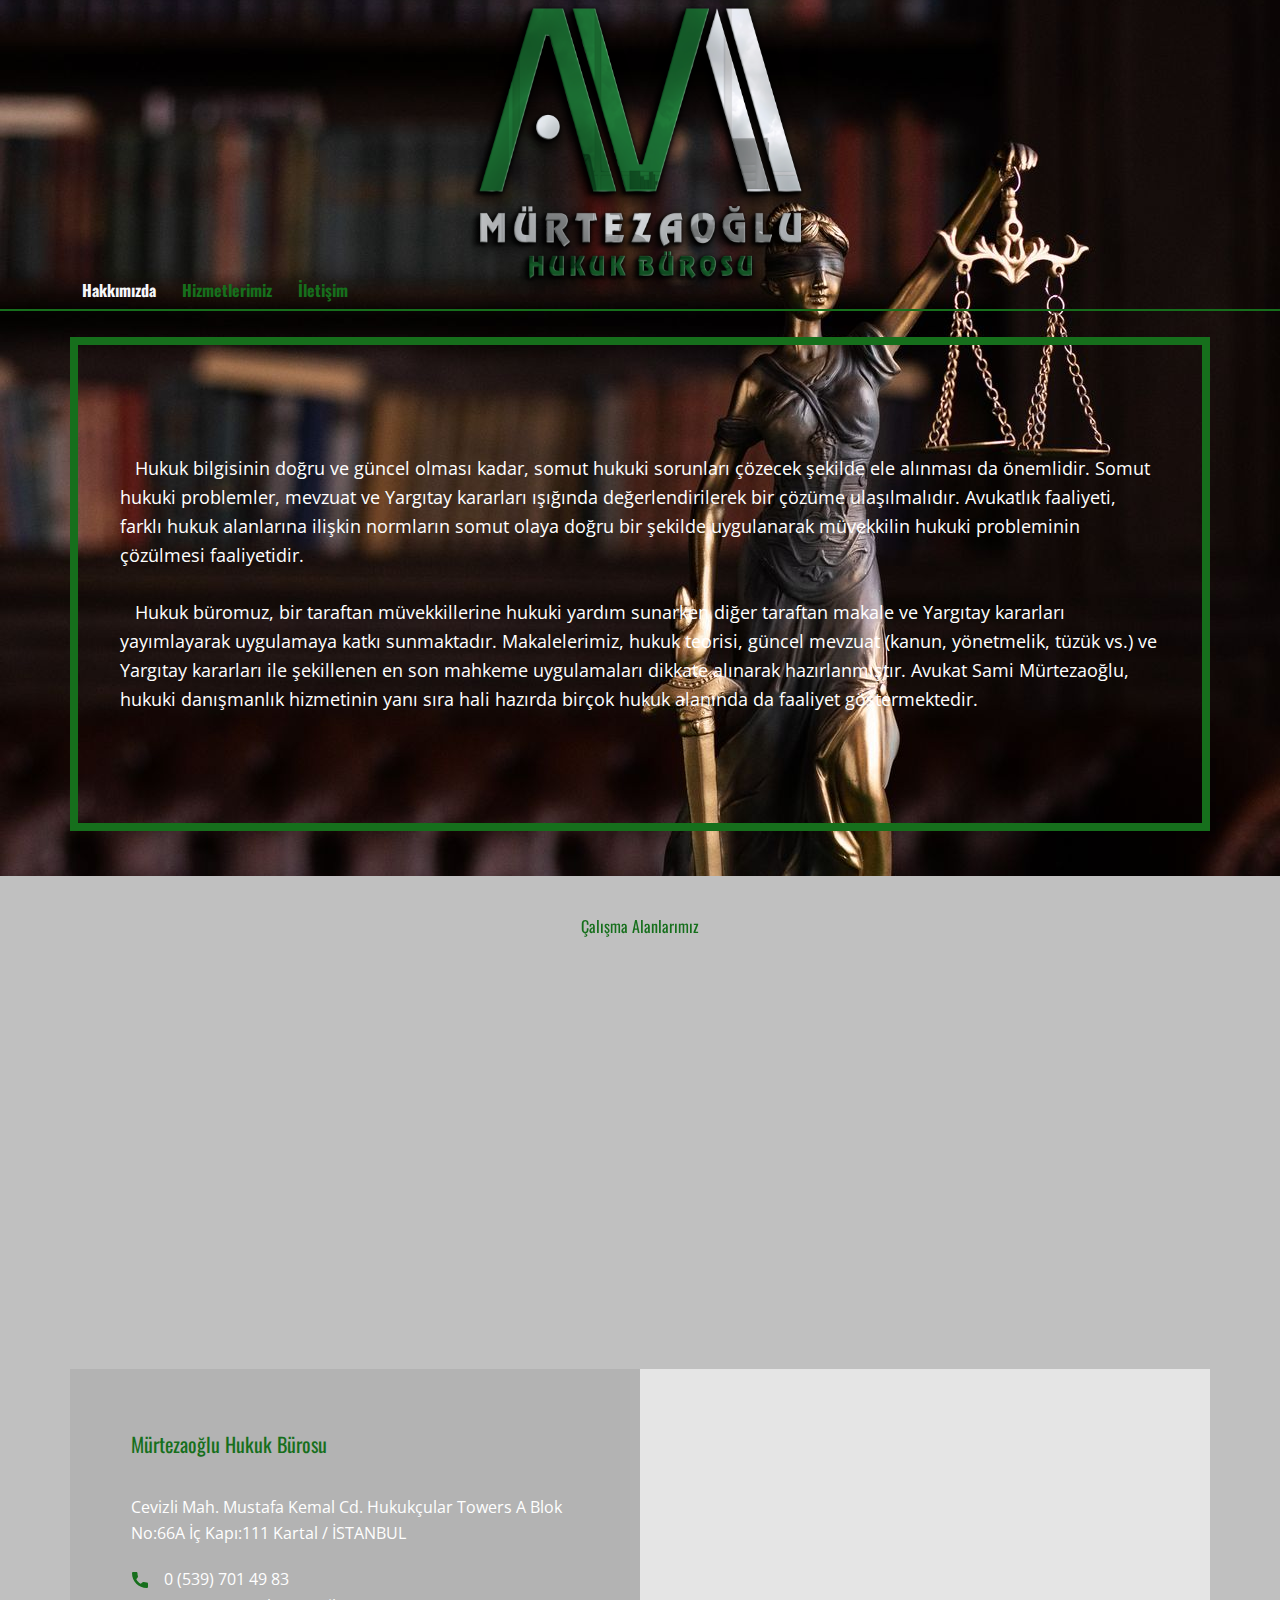
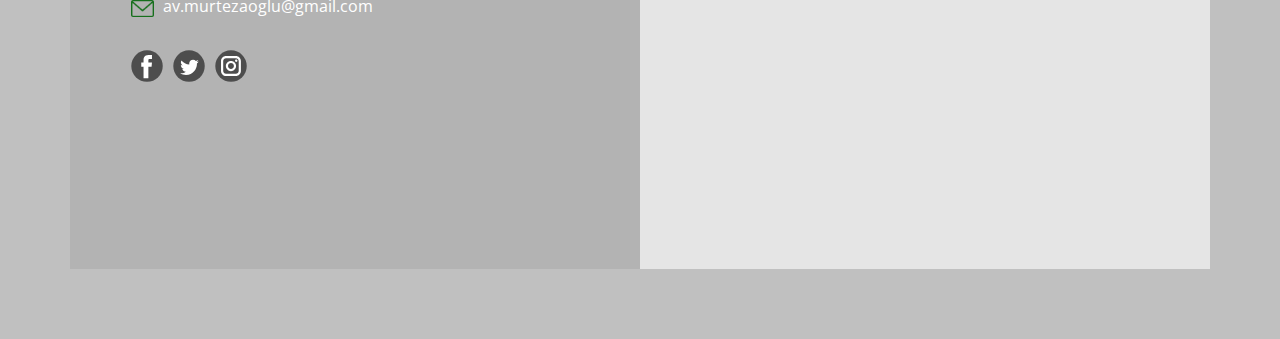
==== commit e43d7b0d: "Merge branch 'main' of https://github.com/murtezahukuk/murtezahukuk.github.io" ====
--- a/index.html
+++ b/index.html
@@ -177,18 +177,5 @@
       </div>
     </section>
     
-    
-    
-    <section class="u-backlink u-clearfix u-grey-80">
-      <a class="u-link" href="https://nicepage.com/website-templates" target="_blank">
-        <span>Website Templates</span>
-      </a>
-      <p class="u-text">
-        <span>created with</span>
-      </p>
-      <a class="u-link" href="" target="_blank">
-        <span>Website Builder Software</span>
-      </a>. 
-    </section>
-  
-</body></html>+
+</body></html>
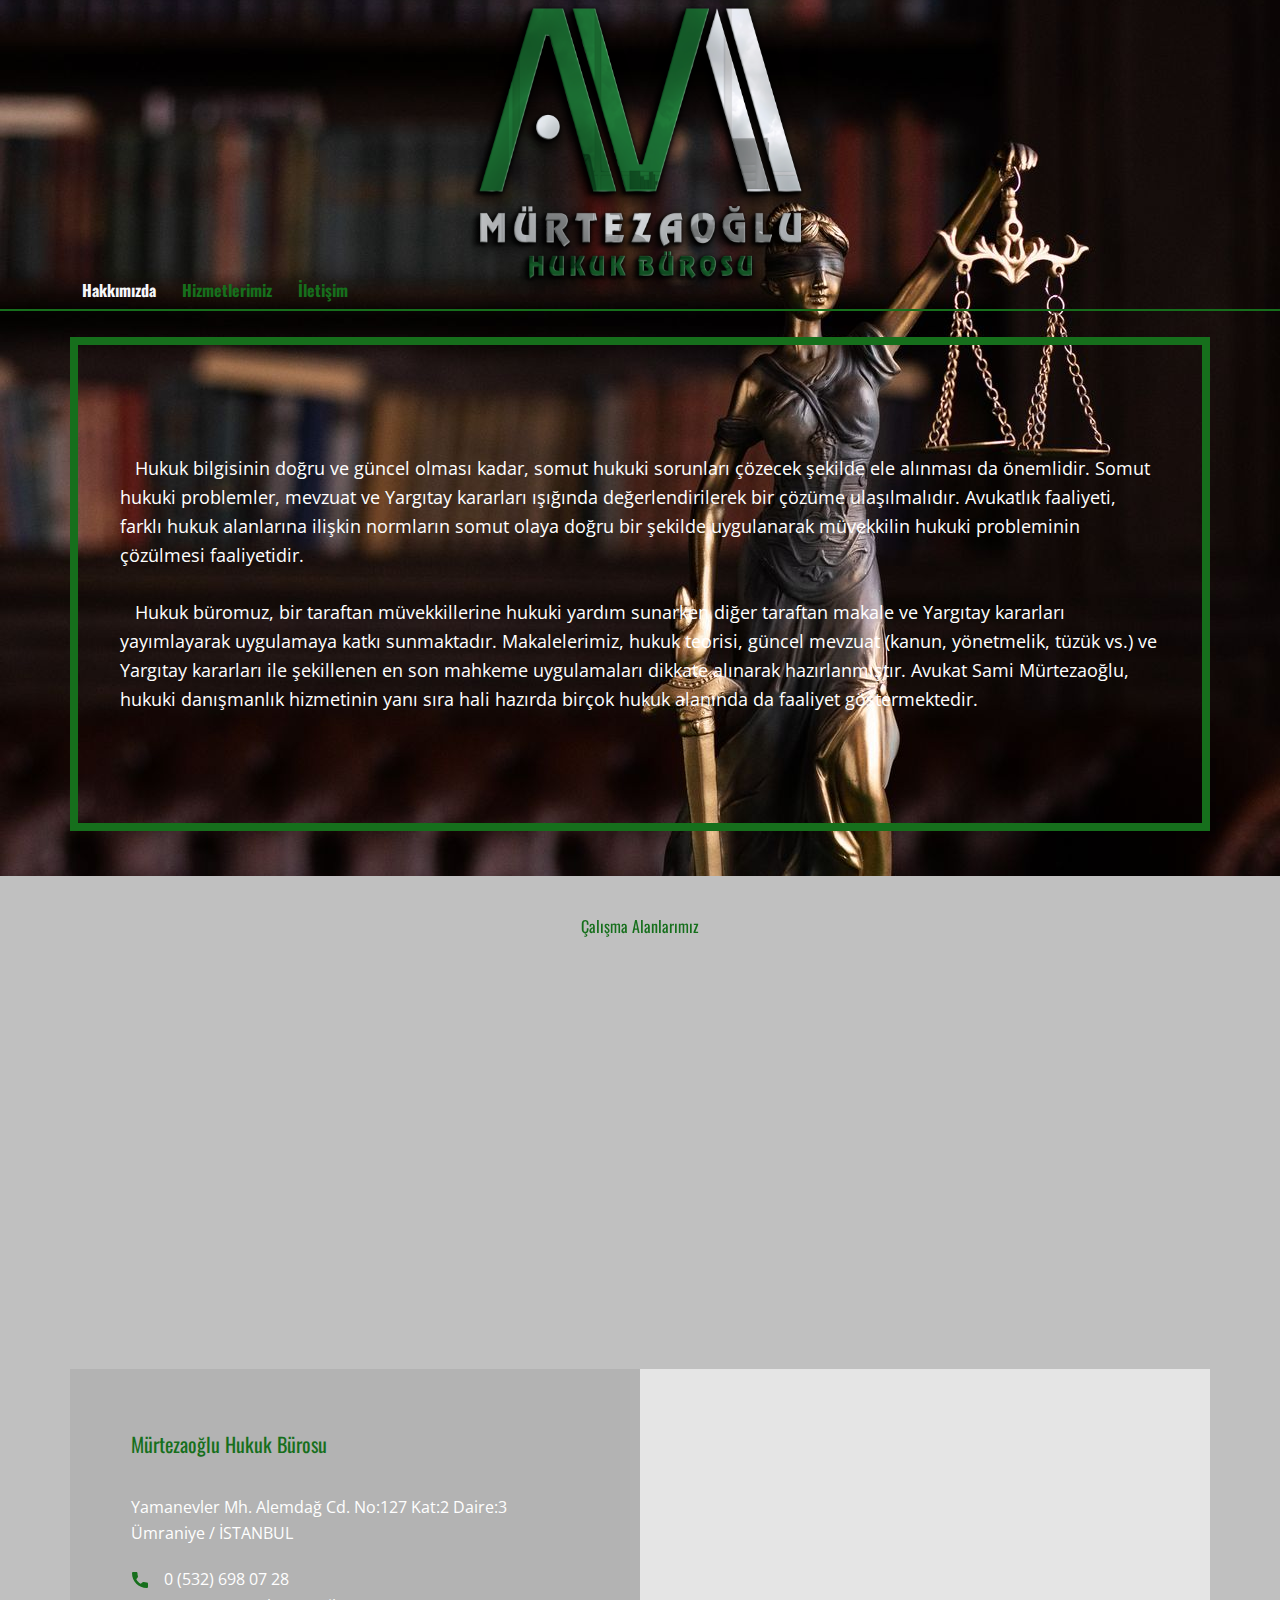
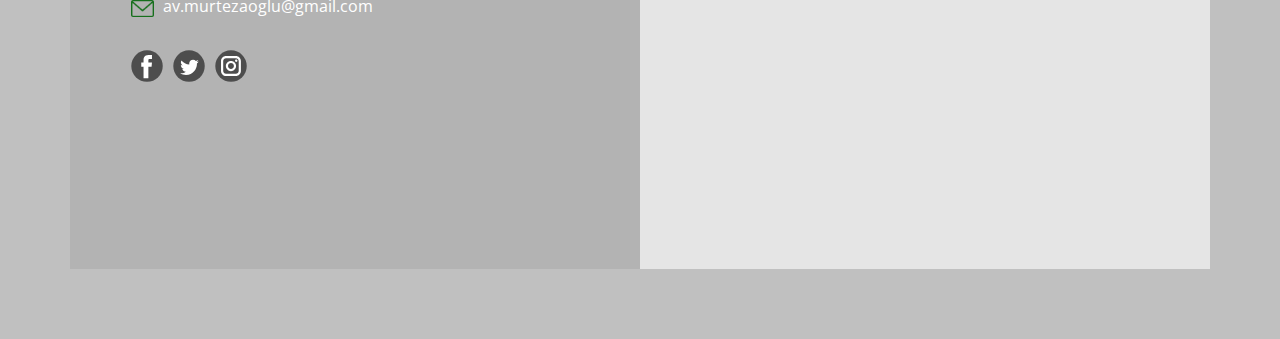
==== commit 1233b69b: "Update index.html" ====
--- a/index.html
+++ b/index.html
@@ -2,7 +2,7 @@
 <html style="font-size: 16px;" lang="tr"><head>
     <meta name="viewport" content="width=device-width, initial-scale=1.0">
     <meta charset="utf-8">
-    <meta name="keywords" content="Mürtezaoğlu Hukuk ve Danışmanlık Bürosu Hukukçular Towers istanbul">
+    <meta name="keywords" content="Mürtezaoğlu Hukuk ve Danışmanlık Bürosu İstanbul">
     <meta name="description" content="İstanbul'da avukatlık ve danışmanlık hizmeti veren hukuk bürosu.">
     <title>Mürtezaoğlu Hukuk Bürosu</title>
     <link rel="stylesheet" href="nicepage.css" media="screen">
@@ -14,7 +14,7 @@
     <meta property="og:description" content="İstanbulda hizmet veren bir hukuk bürosu">
     <meta property="og:image" content="images/3Dperspektifirket.jpg">
     <meta property="og:url" content="murtezaogluhukuk.com">
-    <link rel="canonical" href="istanbul avukat hukuk bürosu büro hukukçular towers hukuk danışmanlık">
+    <link rel="canonical" href="istanbul avukat hukuk bürosu büro hukuk danışmanlık">
     <link id="u-theme-google-font" rel="stylesheet" href="https://fonts.googleapis.com/css?family=Roboto:100,100i,300,300i,400,400i,500,500i,700,700i,900,900i|Open+Sans:300,300i,400,400i,500,500i,600,600i,700,700i,800,800i">
     <link id="u-page-google-font" rel="stylesheet" href="https://fonts.googleapis.com/css?family=Oswald:200,300,400,500,600,700">
     
@@ -25,7 +25,7 @@
 		"@context": "http://schema.org",
 		"@type": "Organization",
 		"name": "",
-		"url": "istanbul avukat hukuk bürosu büro hukukçular towers hukuk danışmanlık"
+		"url": "istanbul avukat hukuk bürosu büro hukuk danışmanlık"
 }</script>
     <meta name="theme-color" content="#478ac9">
     <meta property="og:type" content="website">
@@ -139,9 +139,9 @@
                     <span style="font-size: 1.125rem;"></span>
                     <br>
                   </h2>
-                  <p class="u-text u-text-2">Cevizli Mah. Mustafa Kemal Cd. Hukukçular Towers A Blok No:66A İç Kapı:111 Kartal / İSTANBUL<br>
+                  <p class="u-text u-text-2">Yamanevler Mh. Alemdağ Cd. No:127 Kat:2 Daire:3 Ümraniye / İSTANBUL<br>
                   </p>
-                  <a href="https://nicepage.com/k/adult-html-templates" class="u-active-none u-bottom-left-radius-0 u-bottom-right-radius-0 u-btn u-btn-rectangle u-button-style u-hover-none u-none u-radius-0 u-top-left-radius-0 u-top-right-radius-0 u-btn-1"><span class="u-icon u-text-custom-color-1"><svg class="u-svg-content" viewBox="0 0 405.333 405.333" x="0px" y="0px" style="width: 1em; height: 1em;"><path d="M373.333,266.88c-25.003,0-49.493-3.904-72.704-11.563c-11.328-3.904-24.192-0.896-31.637,6.699l-46.016,34.752    c-52.8-28.181-86.592-61.952-114.389-114.368l33.813-44.928c8.512-8.512,11.563-20.971,7.915-32.64    C142.592,81.472,138.667,56.96,138.667,32c0-17.643-14.357-32-32-32H32C14.357,0,0,14.357,0,32    c0,205.845,167.488,373.333,373.333,373.333c17.643,0,32-14.357,32-32V298.88C405.333,281.237,390.976,266.88,373.333,266.88z"></path></svg><img></span>&nbsp; &nbsp; 0 (539) 701 49 83<br>
+                  <a href="tel:05326980728" class="u-active-none u-bottom-left-radius-0 u-bottom-right-radius-0 u-btn u-btn-rectangle u-button-style u-hover-none u-none u-radius-0 u-top-left-radius-0 u-top-right-radius-0 u-btn-1"><span class="u-icon u-text-custom-color-1"><svg class="u-svg-content" viewBox="0 0 405.333 405.333" x="0px" y="0px" style="width: 1em; height: 1em;"><path d="M373.333,266.88c-25.003,0-49.493-3.904-72.704-11.563c-11.328-3.904-24.192-0.896-31.637,6.699l-46.016,34.752    c-52.8-28.181-86.592-61.952-114.389-114.368l33.813-44.928c8.512-8.512,11.563-20.971,7.915-32.64    C142.592,81.472,138.667,56.96,138.667,32c0-17.643-14.357-32-32-32H32C14.357,0,0,14.357,0,32    c0,205.845,167.488,373.333,373.333,373.333c17.643,0,32-14.357,32-32V298.88C405.333,281.237,390.976,266.88,373.333,266.88z"></path></svg><img></span>&nbsp; &nbsp; 0 (532) 698 07 28<br>
                   </a>
                   <p class="u-text u-text-3">av.murtezaoglu@gmail.com</p><span class="u-file-icon u-icon u-text-custom-color-1 u-icon-2"><img src="images/2089181-ae6aad7b.png" alt=""></span>
                   <div class="u-social-icons u-spacing-10 u-social-icons-1">
